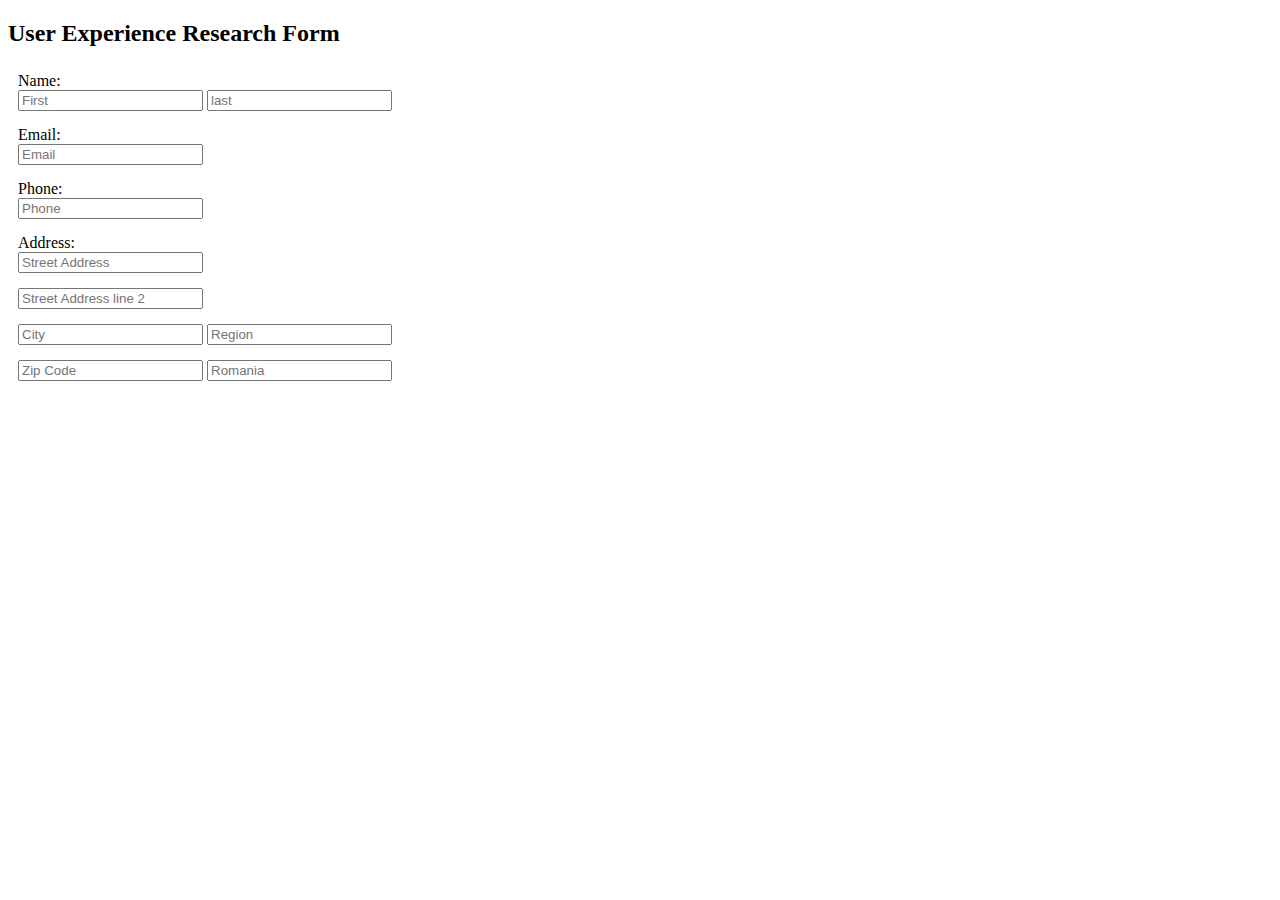
==== form_design.html @ 6ec0961d "unknown" ====
<!DOCTYPE html>
<html lang="en">

<head>
    <meta charset="UTF-8">
    <meta name="viewport" content="width=device-width, initial-scale=1.0">
    <title>Making Form</title>
    <link rel="stylesheet" href="style.css">
</head>

<body>

    <header>
        
    </header>

    <main>
        <section>
            <h2>User Experience Research Form</h2>
            <form action="">
                <label for="name">Name: <br>
                    <input type="text" name="first-name" id="" placeholder="First">
                    <input type="text" name="last-name" id="" placeholder="last">
                </label>
                <label for="email">Email: <br>
                    <input type="email" name="email" id="" placeholder="Email">
                </label>
                <label for="phone">Phone: <br>
                    <input type="number" name="phone" id="" placeholder="Phone">
                </label>
                <label for="address1">Address: <br>
                    <input type="text" name="address1" id="" placeholder="Street Address">
                </label>
                <label for="address2">
                    <input type="text" name="address2" id="" placeholder="Street Address line 2">
                </label>
                <label for="city">
                    <input type="text" name="city" id="" placeholder="City">
                    <input type="text" name="Region" id="" placeholder="Region">
                </label>
                <label for="zip">
                    <input type="text" name="zip" id="" placeholder="Zip Code">
                    <input type="text" name="Romania" id="" placeholder="Romania">
                </label>
            </form>
        </section>

    </main>

    <footer>

    </footer>


</body>

</html>
---- style.css ----
label{
    display: block;
    margin: 5px;
    padding: 5px;
}
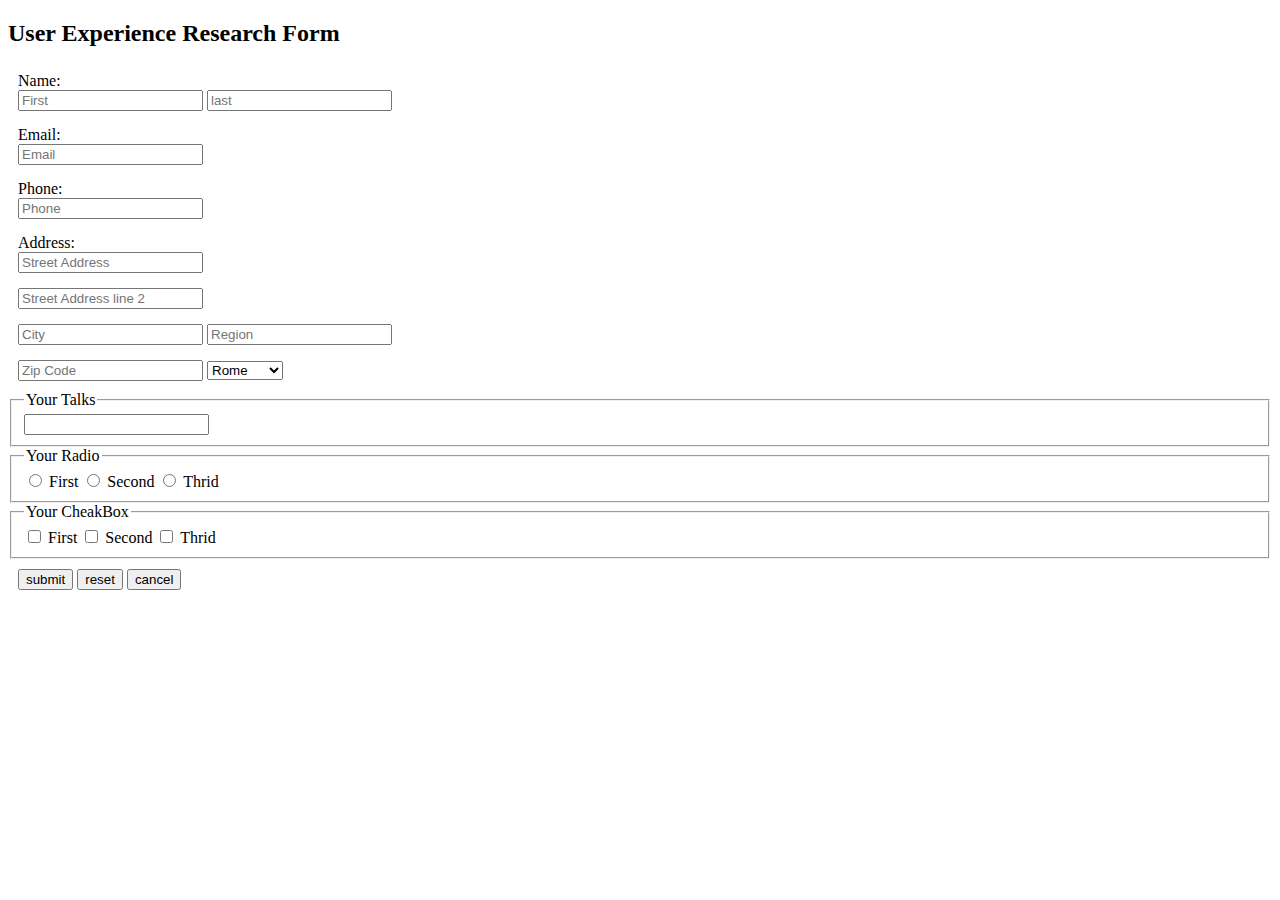
==== commit 3a46dd87: "unknown" ====
--- a/form_design.html
+++ b/form_design.html
@@ -40,8 +40,34 @@
                 </label>
                 <label for="zip">
                     <input type="text" name="zip" id="" placeholder="Zip Code">
-                    <input type="text" name="Romania" id="" placeholder="Romania">
+                    <select name="country" id="">
+                        <option value="rome">Rome</option>
+                        <option value="romania">Romania</option>
+                        <option value="italy">Italy</option>
+                    </select>
                 </label>
+                <fieldset>
+                    <legend>Your Talks</legend>
+                    <input type="text">
+                </fieldset>
+                <fieldset>
+                    <legend>Your Radio</legend>
+                    <input type="radio" name="choice" id=""> First
+                    <input type="radio" name="choice" id=""> Second
+                    <input type="radio" name="choice" id=""> Thrid
+                </fieldset>
+                <fieldset>
+                    <legend>Your CheakBox</legend>
+                    <input type="checkbox" name="choose" id=""> First
+                    <input type="checkbox" name="choose" id=""> Second
+                    <input type="checkbox" name="choose" id=""> Thrid
+                </fieldset>
+                <label for="submit">
+                    <input type="submit" value="submit">
+                    <input type="reset" value="reset">
+                    <input type="button" value="cancel">
+                </label>
+                
             </form>
         </section>
 
